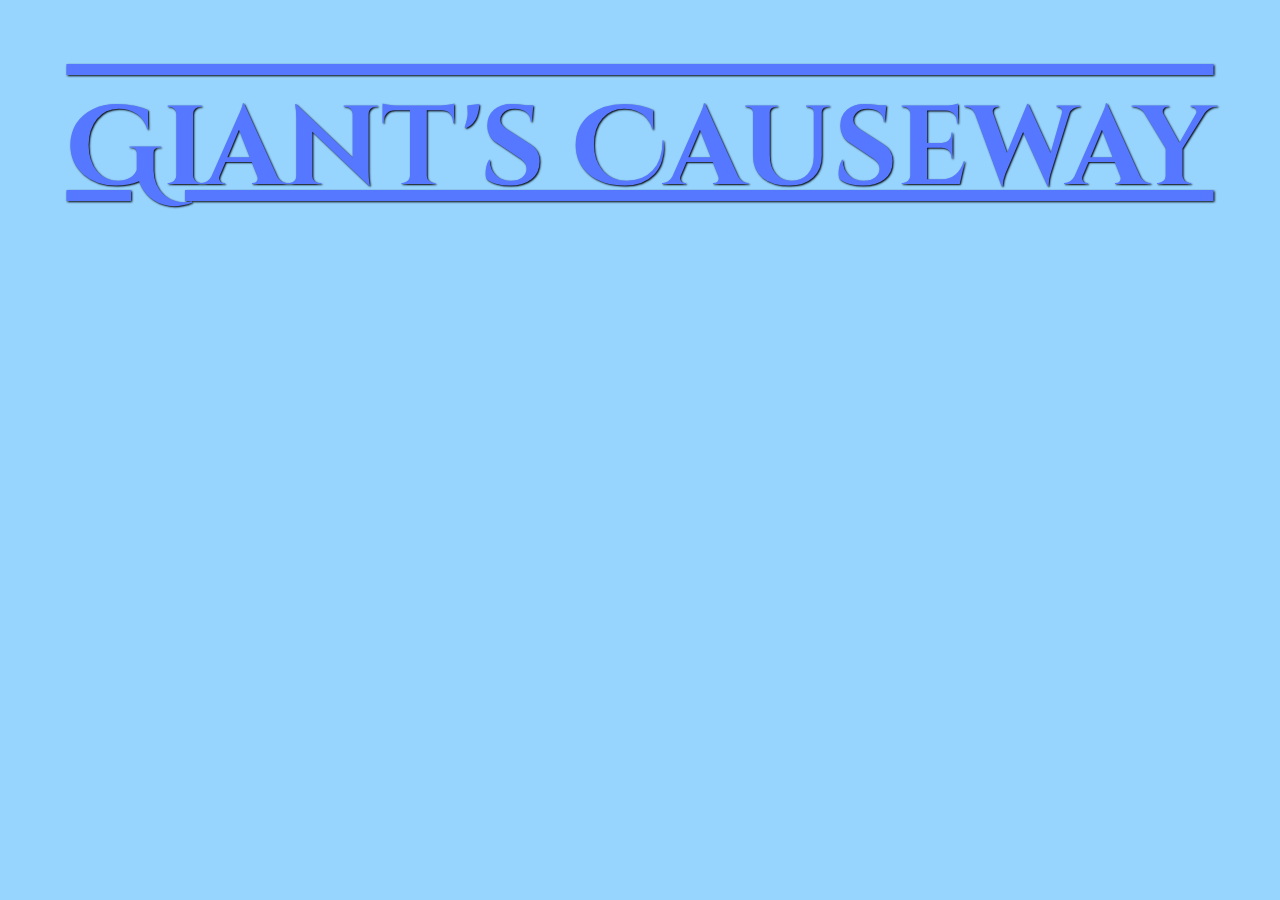
==== HW1/Page1GC.html @ 9b7c4b19 "More style and page1GC" ====
<!DOCTYPE html>
<html>
<head>
	<title>Places to visit | Giant's Causeway</title>
	<link rel="stylesheet" type="text/css" href="mainPageStyle.css">
	<link href="https://fonts.googleapis.com/css?family=Cinzel+Decorative" rel="stylesheet">
</head>
<body>
	<h1>Giant's Causeway</h1>
</body>
</html>
---- HW1/mainPageStyle.css ----
body {
	background-color: rgba(107, 195, 255, 0.7);
}

h1 {
	/*font: italic 4em "Tangerine", serif;*/
	font-family: 'Cinzel Decorative', cursive;
  	font-size: 112px;
  	text-decoration: underline overline;
  	text-align: center;
	color: rgb(86, 119, 255);
	text-shadow: 1px 1px 2px black;
	/*background-color: rgba(17, 164, 255, 0.7);*/
}

table {
  display: inline-table;
  margin: 1em;
  border-collapse: collapse;
}

table th {
	/*font: italic 1.6em "Fira Sans", serif;*/
	font-family: 'Cinzel Decorative', cursive;
	font-size: 22px;
	border: 1px solid;
}

table td {
	border: 1px solid;
	width: 400px;
	height: 250px;
}

img {
	width: 400px;
	height: 250px;
}
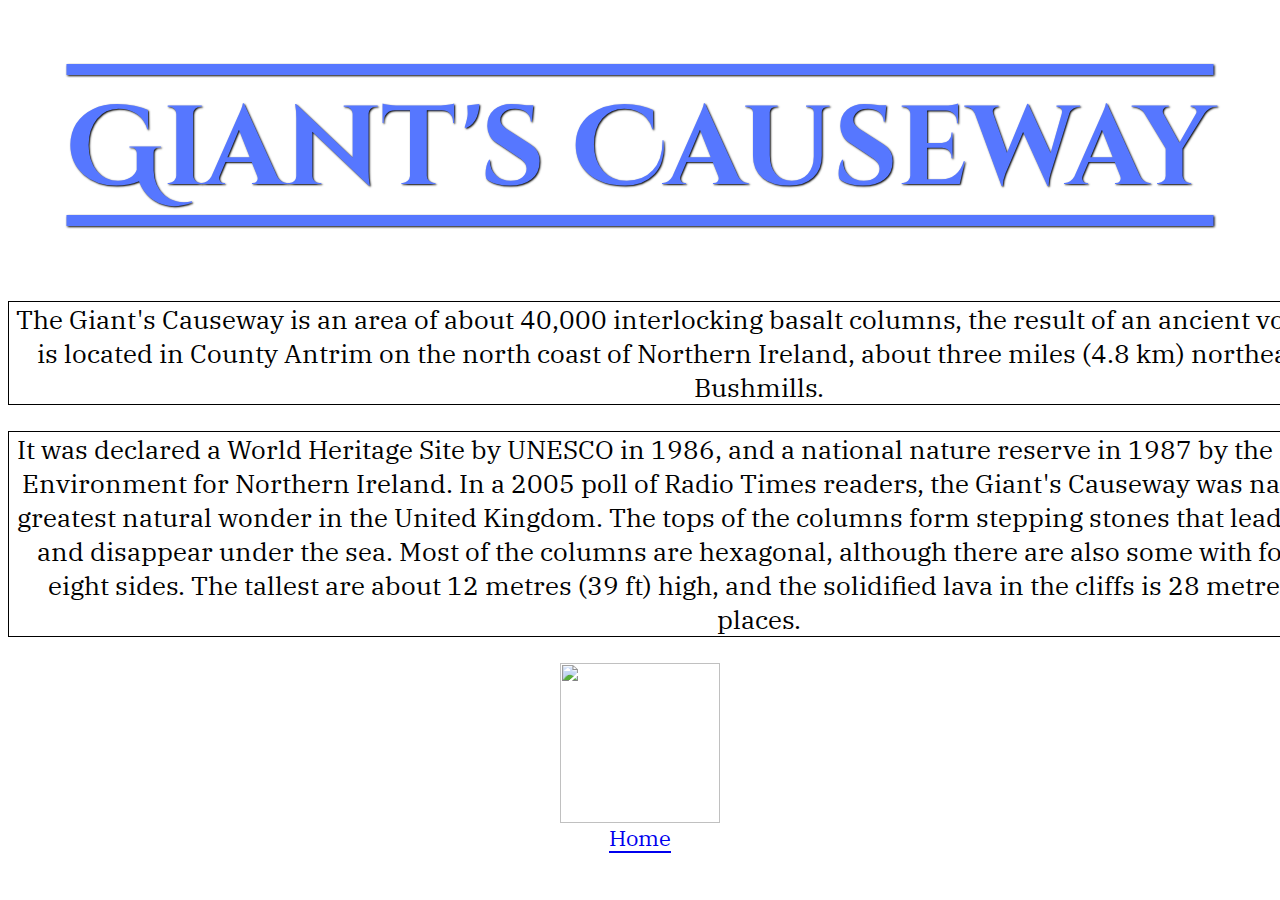
==== commit 248a7712: "Finished HW1" ====
--- a/HW1/Page1GC.html
+++ b/HW1/Page1GC.html
@@ -2,10 +2,23 @@
 <html>
 <head>
 	<title>Places to visit | Giant's Causeway</title>
-	<link rel="stylesheet" type="text/css" href="mainPageStyle.css">
-	<link href="https://fonts.googleapis.com/css?family=Cinzel+Decorative" rel="stylesheet">
+	<link rel="stylesheet" type="text/css" href="Styles.css">
+	<link href="https://fonts.googleapis.com/css?family=Cinzel+Decorative|IBM+Plex+Serif" rel="stylesheet">
 </head>
-<body>
-	<h1>Giant's Causeway</h1>
+<body id="GCbg">
+	<h1 class="header">Giant's Causeway</h1>
+
+	<p>
+		The Giant's Causeway is an area of about 40,000 interlocking basalt columns, the result of an ancient volcanic eruption. It is located in County Antrim on the north coast of Northern Ireland, about three miles (4.8 km) northeast of the town of Bushmills.
+	</p>
+
+	<p>
+		It was declared a World Heritage Site by UNESCO in 1986, and a national nature reserve in 1987 by the Department of the Environment for Northern Ireland. In a 2005 poll of Radio Times readers, the Giant's Causeway was named as the fourth greatest natural wonder in the United Kingdom. The tops of the columns form stepping stones that lead from the cliff foot and disappear under the sea. Most of the columns are hexagonal, although there are also some with four, five, seven or eight sides. The tallest are about 12 metres (39 ft) high, and the solidified lava in the cliffs is 28 metres (92 ft) thick in places.
+	</p>
+
+	<a id="home" href="index.html">
+		<img src="https://lh3.ggpht.com/A0x3jzuH1qRkE10HcTiT4qQr_6iAqVg-CTsoIqxnoIFyv92V91WI3KqiVlOvLtfoMRg=s180">
+		<div>Home</div>
+	</a>
 </body>
 </html>--- a/HW1/Styles.css
+++ b/HW1/Styles.css
@@ -0,0 +1,105 @@
+#mainPageBG {
+	background-color: rgba(107, 195, 255, 0.7);
+}
+
+#GCbg {
+	background: url(https://cdn.assets.newmarketholidays.co.uk/WS_Images/holidays/1000x440/sh_393991747-Giants-Causeway-Northern-Ireland_EDIT-2000x1200.jpg);
+	background-repeat: no-repeat;
+	background-size: cover;
+}
+
+#CoMbg {
+	background: url(https://keefingitreal.files.wordpress.com/2017/06/cropped-cliffs.jpg);
+	background-repeat: no-repeat;
+	background-size: cover;
+}
+
+#TGCbg {
+	background: url(http://lauragaton.com/wp-content/uploads/2017/04/grandcanyon-2000x1200.jpg);
+	background-repeat: no-repeat;
+	background-size: cover;
+}
+
+#YNPbg {
+	background: url(https://www.sothebysrealty.com/localimagereader.ashx?imageurl=siteresources%2Fmy%20folder%2Fdestinations%2Fusa%2Fbig%20sky.jpg&bypassglobalproxy=true);
+	background-repeat: no-repeat;
+	background-size: cover;
+}
+
+#HoSbg {
+	background: url(https://photography-workshops.directory/wp-content/uploads/job-manager-uploads/gallery_images/2017/11/muench-workshops-scotland-marc-muench-4-2.jpg);
+	background-repeat: no-repeat;
+	background-size: cover;
+}
+
+.header {
+	font-family: 'Cinzel Decorative', cursive;
+  	font-size: 112px;
+  	text-decoration: underline overline;
+  	text-underline-position: under;
+  	text-align: center;
+	color: rgb(86, 119, 255);
+	text-shadow: 1px 1px 2px black;
+}
+
+table {
+  display: inline-table;
+  margin: 1em;
+  border-collapse: collapse;
+}
+
+table th {
+	font-family: 'Cinzel Decorative', cursive;
+	font-size: 22px;
+	border: 1px solid;
+}
+
+.mainPagetd {
+	border: 1px solid;
+	width: 400px;
+	height: 250px;
+}
+
+#home {
+	width: 160px;
+	height: 160px;
+	display: block;
+    margin-left: auto;
+    margin-right: auto;
+}
+
+#home img {
+	width: 100%;
+	height: 100%;
+}
+
+td img {
+	width: 100%;
+	height: 100%;
+}
+
+img {
+	display: block;
+    margin-left: auto;
+    margin-right: auto;
+}
+
+a div {
+	font-family: 'IBM Plex Serif', serif;
+	font-size: 22px;
+	text-decoration: underline;
+	text-underline-position: under;
+	text-align: center;
+}
+
+p {
+	display: block;
+    margin-left: auto;
+    margin-right: auto;
+	width: 1500px;
+	font-family: 'IBM Plex Serif', serif;
+	font-size: 26px;
+	text-align: center;
+	background: rgba(255, 255, 255, 0.5);
+	border: 1px solid;
+}